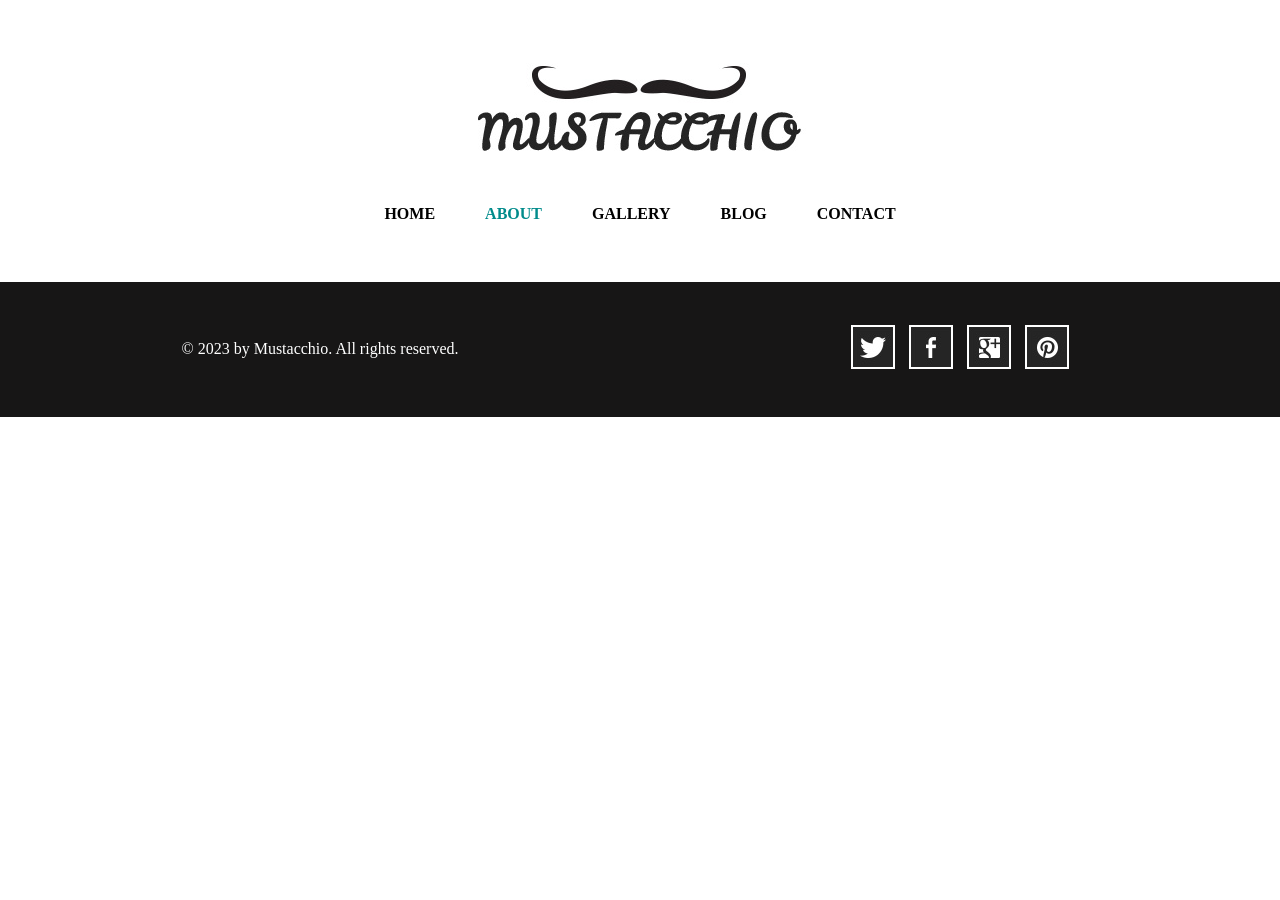
==== about.html @ b6a5a76a "created templates for the other pages" ====
<!DOCTYPE html>
<html lang="en">
<head>
    <meta charset="UTF-8">
    <meta name="viewport" content="width=device-width, initial-scale=1.0">
    <title>About</title>
    <link rel="stylesheet" href="about.css">
</head>
<body>
    <!---------------NAV BAR----------------->
    <div class="navBar-Wrapper">
        <div id="logoWrapper">
            <img src="images/logo.jpg">
        </div>
        <div id="directoryWrapper">
            <a href="index.html"><h4 id="homeLink">HOME</h4></a>
            <a href="about.html"><h4 id="aboutLink">ABOUT</h4></a>
            <a href="gallery.html"><h4 id="galleryLink">GALLERY</h4></a>
            <a href="blog.html"><h4 id="blogLink">BLOG</h4></a>
            <a href="contact.html"><h4 id="contactLink">CONTACT</h4></a>
        </div>
    </div>
    <!------------FOOTER----------->
    <footer>
        <div id="copyright">
            <p>© 2023 by Mustacchio. All rights reserved.</p>
        </div>
        <div id="socials">
            <img src="images/icons/icon-twitter.jpg">
            <img src="images/icons/icon-facebook.jpg">
            <img src="images/icons/icon-googleplus.jpg">
            <img src="images/icons/icon-pinterest.jpg">
        </div>
    </footer>
</body>
</html>
---- about.css ----
*{
    margin: 0;
    padding: 0;
    box-sizing: border-box;
}
/*--------NAV BAR---------*/
.navBar-Wrapper{
    display: flex;
    justify-content: center;
    align-items: center;
    flex-direction: column;
    margin: 3% 0;
}
#logoWrapper img{
    padding: 25px 25px;
}
#directoryWrapper{
    display: flex;
    justify-content: center;
    width: 40%;
    height: auto;
}
#directoryWrapper a{
    text-decoration: none;
    color: black;
    width: fit-content;
    padding: 20px 25px;
    text-align: center;
}
#aboutLink{
    color: darkcyan;
}
#directoryWrapper a:hover{
    color: darkcyan;
}
/*--------FOOTER------------*/
footer{
    display: flex;
    background-color: rgb(23, 22, 22);
    height: 15vh;
}
#copyright{
    width: 50%;
    text-align: center;
    align-self: center;
    color: white;
}
#socials{
    width: 50%;
    text-align: center;
    align-self: center;
}
#socials img{
    padding: 0 5px;
}
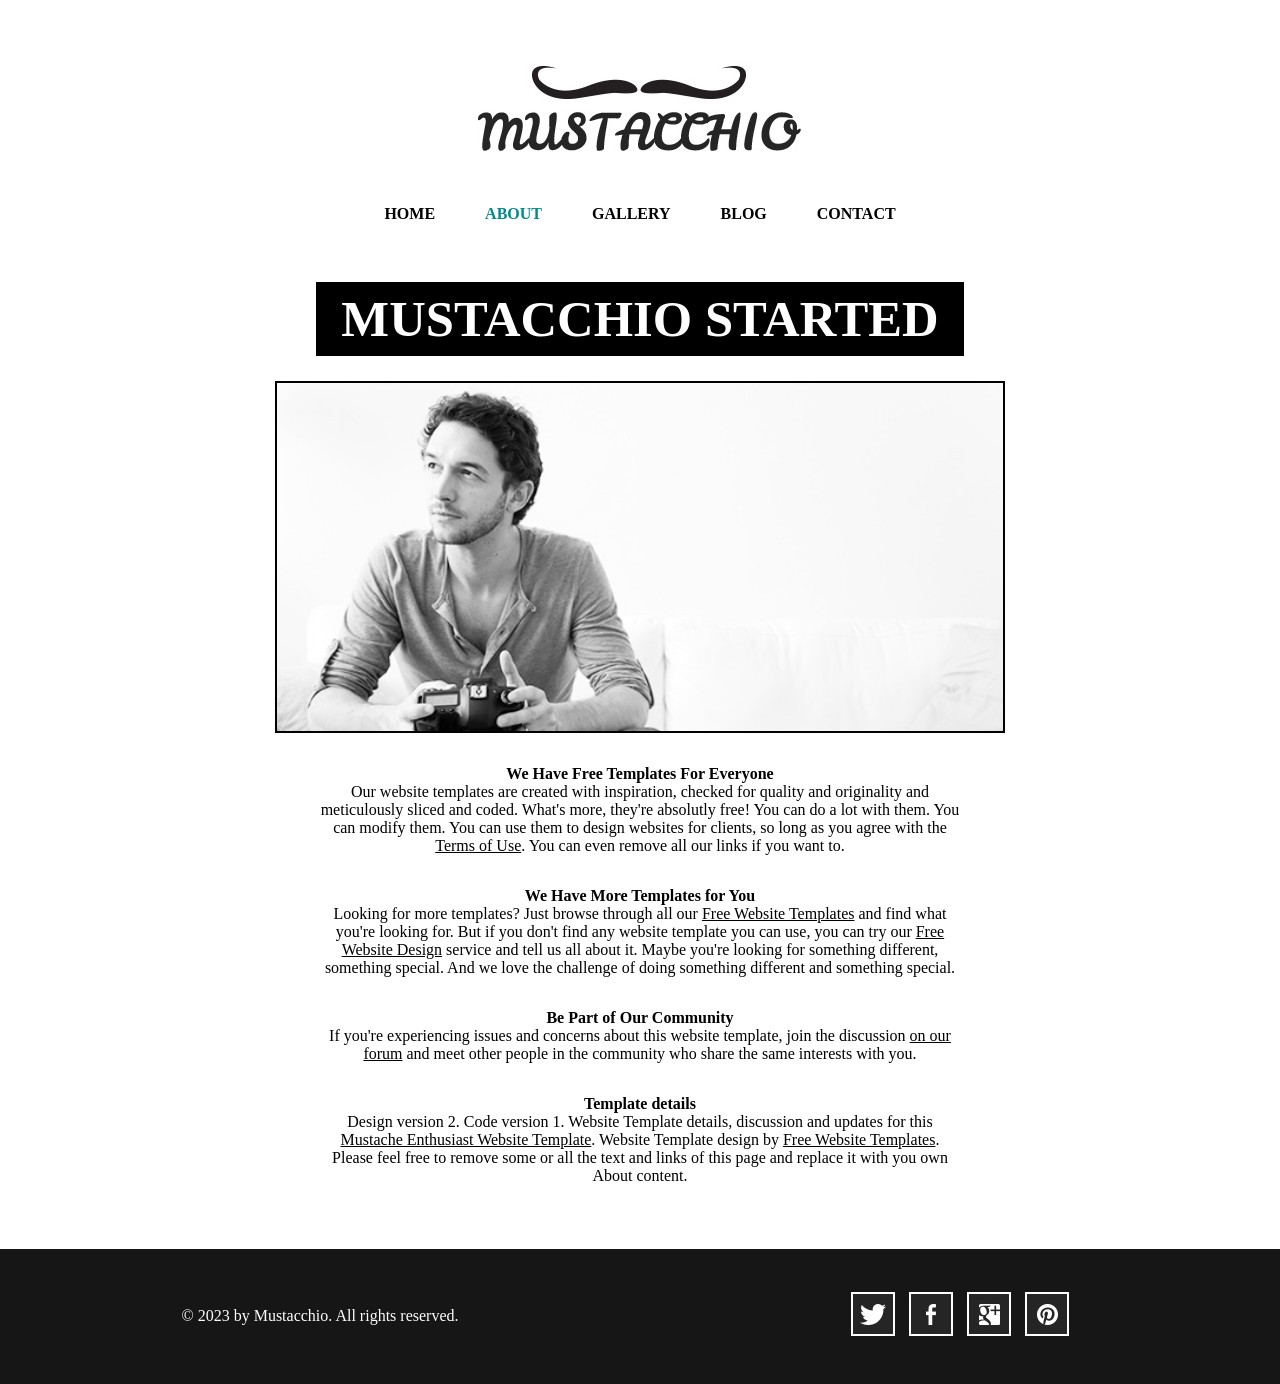
==== commit 75be2ab6: "completed about page" ====
--- a/about.html
+++ b/about.html
@@ -20,6 +20,38 @@
             <a href="contact.html"><h4 id="contactLink">CONTACT</h4></a>
         </div>
     </div>
+    <!------------ABOUT CONTENT------------>
+    <div id="aboutWrapper">
+        <h1>MUSTACCHIO STARTED</h1>
+        <img src="images/photographer.jpg" alt="">
+        <b>We Have Free Templates For Everyone</b>
+        <p>Our website templates are created with inspiration, checked for quality 
+            and originality and meticulously sliced and coded. What's more, they're 
+            absolutly free! You can do a lot with them. You can modify them. You can 
+            use them to design websites for clients, so long as you agree with the 
+            <u>Terms of Use</u>. You can even remove all our links if you want to.
+        </p>
+        <b>We Have More Templates for You</b>
+        <p>Looking for more templates? Just browse through all our <u>Free Website 
+            Templates</u> and find what you're looking for. But if you don't find 
+            any website template you can use, you can try our <u>Free Website Design</u> 
+            service and tell us all about it. Maybe you're looking for something 
+            different, something special. And we love the challenge of doing something 
+            different and something special.
+        </p>
+        <b>Be Part of Our Community</b>
+        <p>If you're experiencing issues and concerns about this website template, 
+            join the discussion <u>on our forum</u> and meet other people in the 
+            community who share the same interests with you.
+        </p>
+        <b>Template details</b>
+        <p>Design version 2. Code version 1. Website Template details, discussion 
+            and updates for this <u>Mustache Enthusiast Website Template</u>. Website 
+            Template design by <u>Free Website Templates</u>. Please feel free to remove 
+            some or all the text and links of this page and replace it with you own About 
+            content.
+        </p>
+    </div>
     <!------------FOOTER----------->
     <footer>
         <div id="copyright">
--- a/about.css
+++ b/about.css
@@ -33,6 +33,32 @@
 #directoryWrapper a:hover{
     color: darkcyan;
 }
+/*-------ABOUT CONTENT----------*/
+#aboutWrapper{
+    display: flex;
+    flex-direction: column;
+    align-items: center;
+    padding-bottom: 5%;
+}
+#aboutWrapper h1{
+    width: fit-content;
+    background-color: black;
+    color: white;
+    padding: 8px 25px;
+    font-size: 38pt;
+    margin-bottom: 2%;
+}
+#aboutWrapper img{
+    border: 2px solid black;
+    width: 57%;
+}
+#aboutWrapper b{
+    margin-top: 2.5%;
+}
+#aboutWrapper p{
+    text-align: center;
+    width: 50%;
+}
 /*--------FOOTER------------*/
 footer{
     display: flex;
